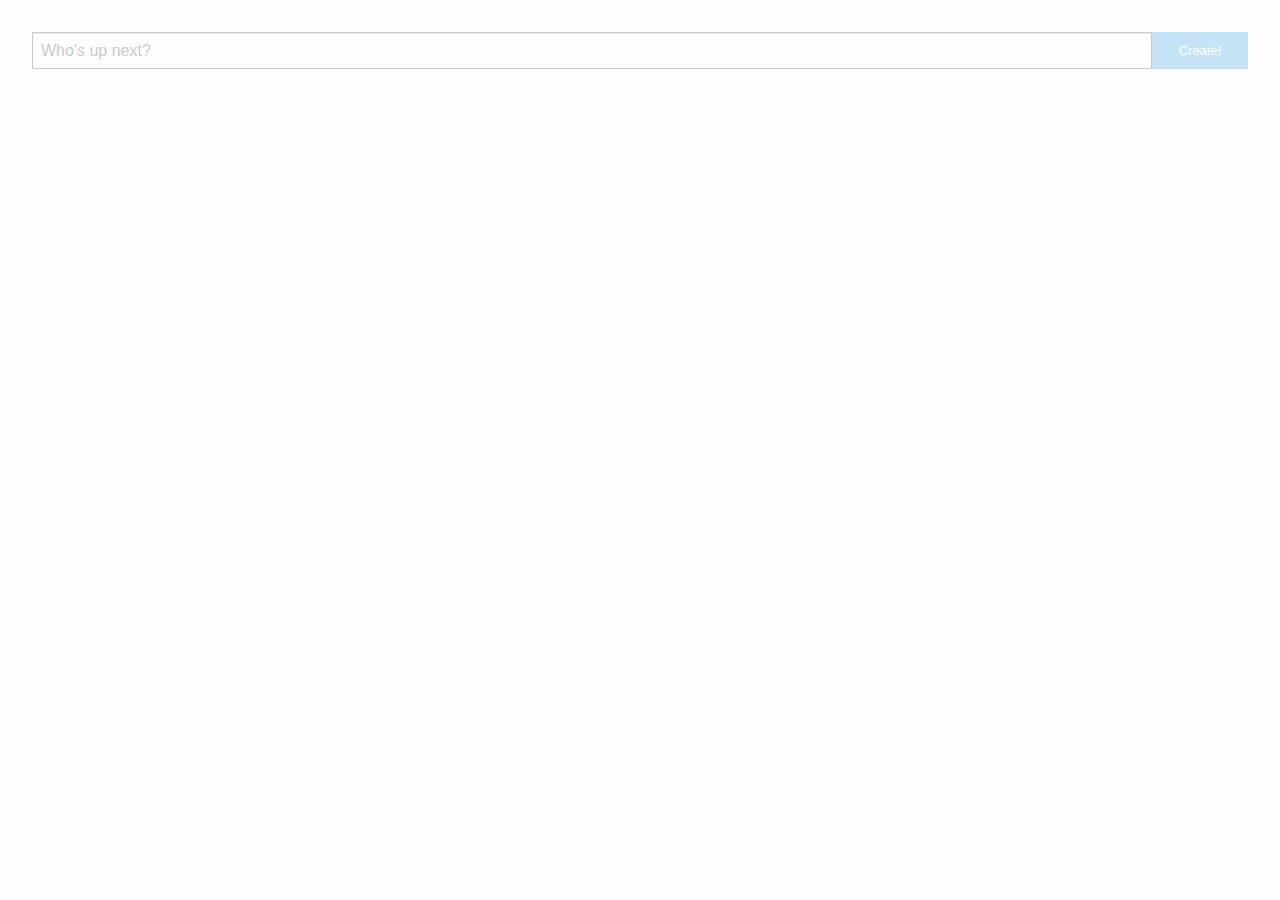
==== roster.html @ 2ed227bd "make shadows appear when promoted and add up down animations" ====
<!doctype html>
<html class="no-js" lang="en" dir="ltr">
  <head>
    <meta charset="utf-8">
    <meta http-equiv="x-ua-compatible" content="ie=edge">
    <meta name="viewport" content="width=device-width, initial-scale=1.0">
    <title>listing site</title>
    <link rel="stylesheet" href="css/foundation.css">
    <link rel="stylesheet" href="css/app.css">
    <link rel="stylesheet" href="css/roster.css">
  </head>
  <body>
    <div class='roster_main' >
        <div id='roster_list' class='roster_list'>
        </div> 

        <div id='roster_head' class='roster_head flex_container'>
            <input id='roster_input' type='text' placeholder="Who's up next?" required> <a id='roster_add_button' type='button' class='button disabled roster_button' tabindex=0 >Create!</a> 
        </div> 
    </div>

    <script src='js/roster.js'></script>

    <script src="js/vendor/jquery.js"></script>
    <script src="js/vendor/what-input.js"></script>
    <script src="js/vendor/foundation.js"></script>
    <script src="js/app.js"></script>
  </body>
</html>
---- css/roster.css ----
div.flex_container{
    display:flex;
}

div.roster_head{
    margin: 0 0 0 0;
}
div.roster_main{
    padding:2rem;
}

a.roster_button{
    flex: 0 0 6rem;
}

#roster_add_button{
    height:auto;
    font-size:small;
    margin:0;
}

div.roster_entry{
    position:relative;
    left:0;
    top:0;
    margin:0 0 0.5rem 0;
    box-shadow:0 0 -1px black;
    transition-property: left, top, box-shadow;
    transition-duration: 0.25s;
}

a.roster_delete_button{
    margin:0;
}

a.roster_promote_button{
    margin:0;
}

a.roster_demote_button{
    margin:0;
}
div.roster_promoted{
    left:-2px;
    top:-2px;
    box-shadow:2px 2px 2px grey;
    
}

#roster_input{
    height:auto;
    margin:0;
}

div.roster_list_item_text_container{
    width:100%;
    margin:0;
    padding:0 0 0 0.5rem;
    align-items: center;
}
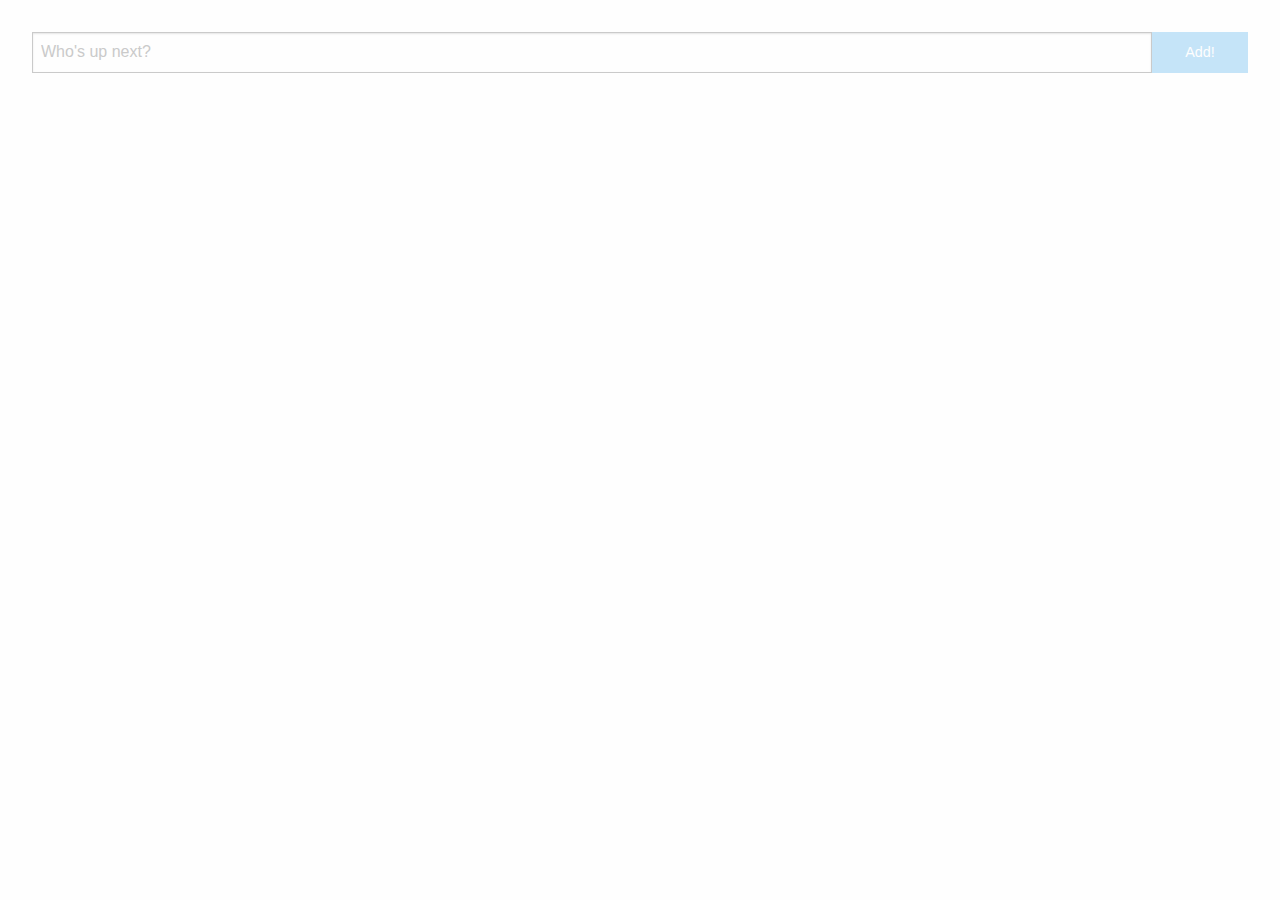
==== commit 3a65801f: "change some buttons to be correct. changed background colorfor promoted text" ====
--- a/roster.html
+++ b/roster.html
@@ -15,7 +15,7 @@
         </div> 
 
         <div id='roster_head' class='roster_head flex_container'>
-            <input id='roster_input' type='text' placeholder="Who's up next?" required> <a id='roster_add_button' type='button' class='button disabled roster_button' tabindex=0 >Create!</a> 
+            <input id='roster_input' type='text' placeholder="Who's up next?" required> <a id='roster_add_button' type='button' class='button disabled roster_button' tabindex=0 >Add!</a> 
         </div> 
     </div>
 
--- a/css/roster.css
+++ b/css/roster.css
@@ -2,8 +2,11 @@
     display:flex;
 }
 
+input#roster_input:focus{
+    box-shadow:0 0 0 transparent;
+}
+
 div.roster_head{
-    margin: 0 0 0 0;
 }
 div.roster_main{
     padding:2rem;
@@ -11,12 +14,15 @@
 
 a.roster_button{
     flex: 0 0 6rem;
+    margin:0;
+    -webkit-user-select: none;
 }
 
 #roster_add_button{
     height:auto;
+/*
     font-size:small;
-    margin:0;
+*/
 }
 
 div.roster_entry{
@@ -26,25 +32,21 @@
     margin:0 0 0.5rem 0;
     box-shadow:0 0 -1px black;
     transition-property: left, top, box-shadow;
-    transition-duration: 0.25s;
+    transition-duration: 0.15s;
 }
 
 a.roster_delete_button{
-    margin:0;
 }
 
 a.roster_promote_button{
-    margin:0;
 }
 
 a.roster_demote_button{
-    margin:0;
 }
-div.roster_promoted{
+div.roster_entry.roster_promoted{
     left:-2px;
     top:-2px;
     box-shadow:2px 2px 2px grey;
-    
 }
 
 #roster_input{
@@ -53,8 +55,17 @@
 }
 
 div.roster_list_item_text_container{
+    overflow: hidden;
     width:100%;
     margin:0;
     padding:0 0 0 0.5rem;
     align-items: center;
+    transition-property: background-color;
+    transition-duration: 0.25s;
+    border-width:0;
 }
+
+div.roster_list_item_text_container.roster_promoted{
+    background-color:gold;
+}
+
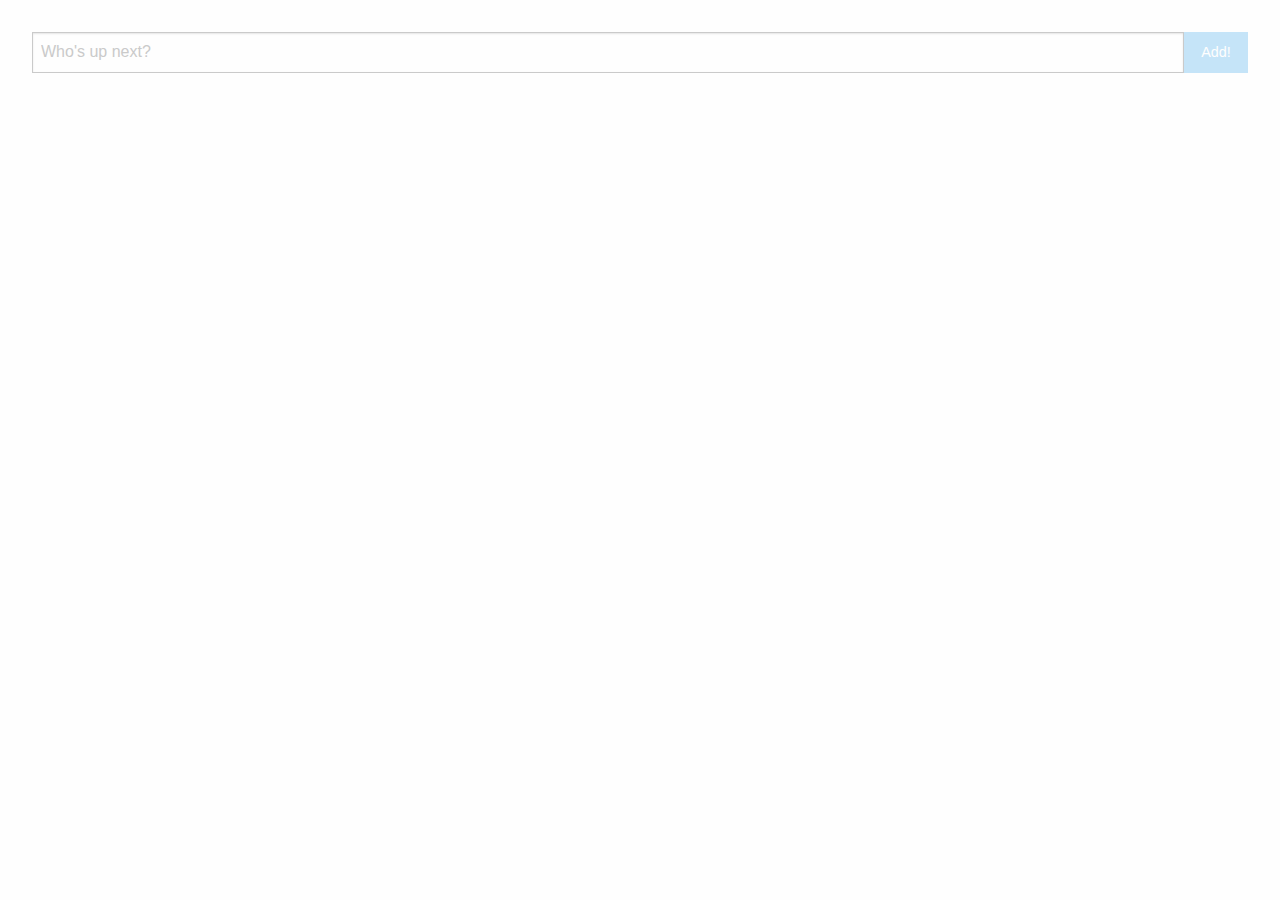
==== commit 2bdfd4d4: "minor changes" ====
--- a/roster.html
+++ b/roster.html
@@ -11,12 +11,14 @@
   </head>
   <body>
     <div class='roster_main' >
+        <!--div id='roster_promoted_list' class='roster_list'>
+        </div--> 
         <div id='roster_list' class='roster_list'>
         </div> 
 
-        <div id='roster_head' class='roster_head flex_container'>
-            <input id='roster_input' type='text' placeholder="Who's up next?" required> <a id='roster_add_button' type='button' class='button disabled roster_button' tabindex=0 >Add!</a> 
-        </div> 
+        <form id='roster_head' class='roster_head flex_container'>
+            <input id='roster_input' type='text' autocomplete='off' placeholder="Who's up next?" class='roster_input' > <input id='roster_add_button' type='submit' class='disabled button roster_button' tabindex=0  value='Add!'>
+        </form> 
     </div>
 
     <script src='js/roster.js'></script>
--- a/css/roster.css
+++ b/css/roster.css
@@ -1,28 +1,55 @@
-div.flex_container{
+
+
+
+input.roster_list_item_text_container[disabled]{
+    background-color:LightGrey;
+}
+
+input.roster_list_item_text_container.roster_promoted{
+    background-color:gold;
+}
+
+input.roster_input[disabled]{
+    border:0;
+    cursor:default;
+}
+
+input.roster_list_item_text_container:not([disabled]){
+    background-color:lightcyan;
+}
+
+
+.flex_container{
     display:flex;
 }
 
-input#roster_input:focus{
+input.roster_input:focus{
     box-shadow:0 0 0 transparent;
+}
+
+input.roster_input.roster_list_item_text_container:focus{
+    border:0;
 }
 
 div.roster_head{
 }
+
 div.roster_main{
     padding:2rem;
 }
 
-a.roster_button{
-    flex: 0 0 6rem;
+.roster_button{
+    flex: 0 0 4rem;
     margin:0;
     -webkit-user-select: none;
 }
 
+
 #roster_add_button{
     height:auto;
-/*
-    font-size:small;
-*/
+    transition-property: opacity;
+    transition-duration: 0.2s;
+    
 }
 
 div.roster_entry{
@@ -39,33 +66,59 @@
 }
 
 a.roster_promote_button{
+    flex:0 0 7em;
 }
 
 a.roster_demote_button{
+    flex:0 0 7em;
 }
+
+a.roster_save_button{
+    background-color:goldenrod;
+}
+
+a.roster_save_button:hover{
+    background-color:darkgoldenrod;
+}
+
+a.roster_edit_button{
+    background-color:BlueViolet;
+}
+
+a.roster_edit_button:hover{
+    background-color:purple;
+}
+
+a.roster_up_button, a.roster_down_button{
+    flex:0 0 1rem;
+    padding: 0.85em 0.2em;
+}
+
 div.roster_entry.roster_promoted{
     left:-2px;
     top:-2px;
     box-shadow:2px 2px 2px grey;
 }
 
-#roster_input{
+.roster_input{
     height:auto;
     margin:0;
 }
 
-div.roster_list_item_text_container{
+input.roster_list_item_text_container{
     overflow: hidden;
     width:100%;
     margin:0;
-    padding:0 0 0 0.5rem;
     align-items: center;
     transition-property: background-color;
     transition-duration: 0.25s;
     border-width:0;
+    box-shadow:none;
 }
 
-div.roster_list_item_text_container.roster_promoted{
-    background-color:gold;
+
+div.roster_list div.roster_entry:first-child a.roster_up_button, 
+div.roster_list div.roster_entry:last-child a.roster_down_button {
+    background:grey;
+    cursor:default;
 }
-
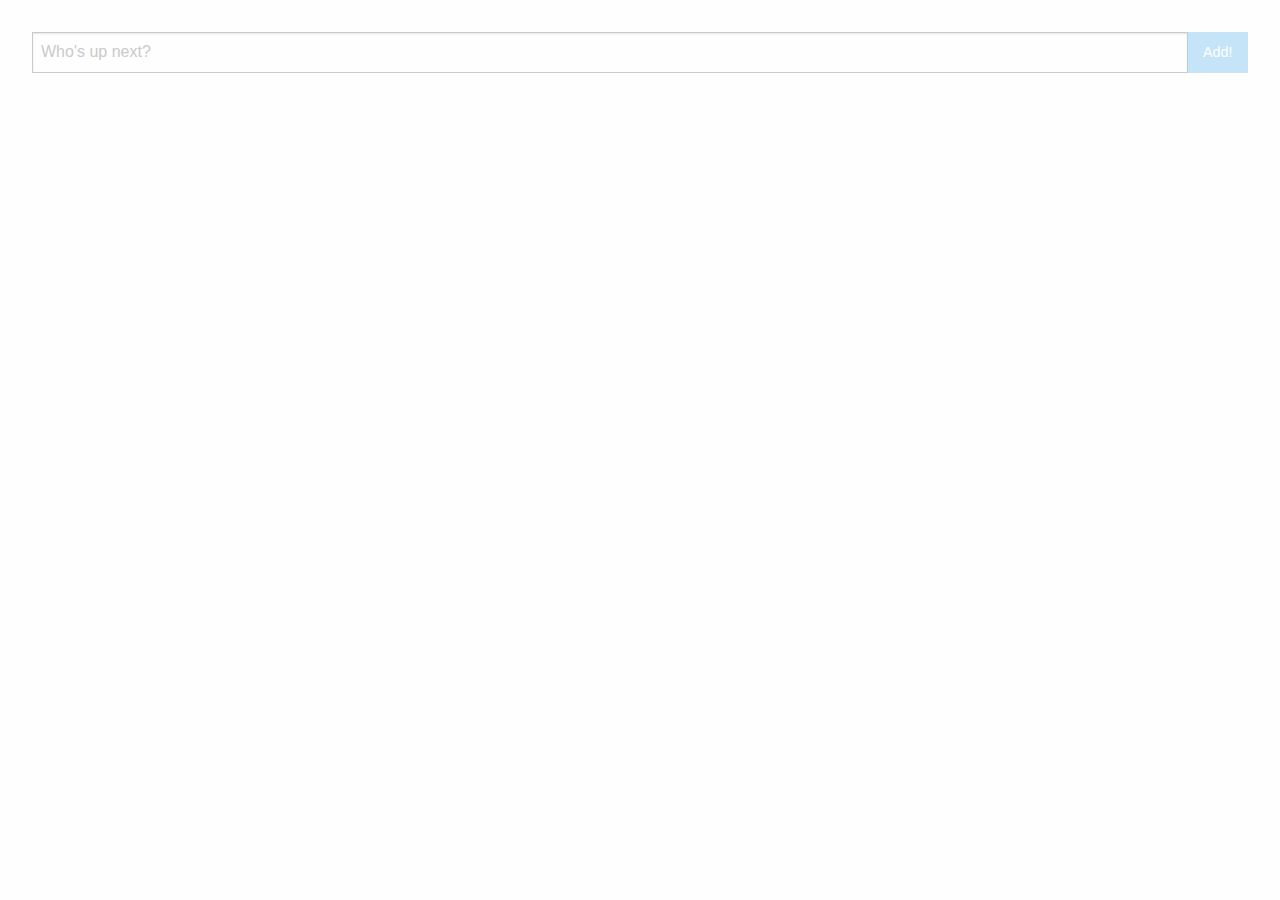
==== commit 13558123: "save text in the whos next field" ====
--- a/roster.html
+++ b/roster.html
@@ -6,6 +6,7 @@
     <meta name="viewport" content="width=device-width, initial-scale=1.0">
     <title>listing site</title>
     <link rel="stylesheet" href="css/foundation.css">
+    <link rel="stylesheet" href="css/font-awesome.min.css">
     <link rel="stylesheet" href="css/app.css">
     <link rel="stylesheet" href="css/roster.css">
   </head>
--- a/css/roster.css
+++ b/css/roster.css
@@ -1,5 +1,12 @@
 
+a.button.roster_button, input.roster_input[type=text]{
+    padding:0.3em 0.5em;
+    line-height:normal;
+}
 
+.button.roster_button.disabled{
+    cursor:default;
+}
 
 input.roster_list_item_text_container[disabled]{
     background-color:LightGrey;
@@ -39,7 +46,6 @@
 }
 
 .roster_button{
-    flex: 0 0 4rem;
     margin:0;
     -webkit-user-select: none;
 }
@@ -57,20 +63,11 @@
     left:0;
     top:0;
     margin:0 0 0.5rem 0;
-    box-shadow:0 0 -1px black;
     transition-property: left, top, box-shadow;
     transition-duration: 0.15s;
 }
 
-a.roster_delete_button{
-}
-
-a.roster_promote_button{
-    flex:0 0 7em;
-}
-
-a.roster_demote_button{
-    flex:0 0 7em;
+a.roster_promote_button, a.roster_demote_button{
 }
 
 a.roster_save_button{
@@ -85,12 +82,15 @@
     background-color:BlueViolet;
 }
 
+a.roster_edit_button, a.roster_save_button{
+}
+
 a.roster_edit_button:hover{
     background-color:purple;
 }
 
-a.roster_up_button, a.roster_down_button{
-    flex:0 0 1rem;
+
+a.roster_up_button, a.roster_down_button, a.roster_delete_button{
     padding: 0.85em 0.2em;
 }
 
@@ -122,3 +122,7 @@
     background:grey;
     cursor:default;
 }
+
+a.roster_button{
+    flex: 0 0 2.1em
+}
